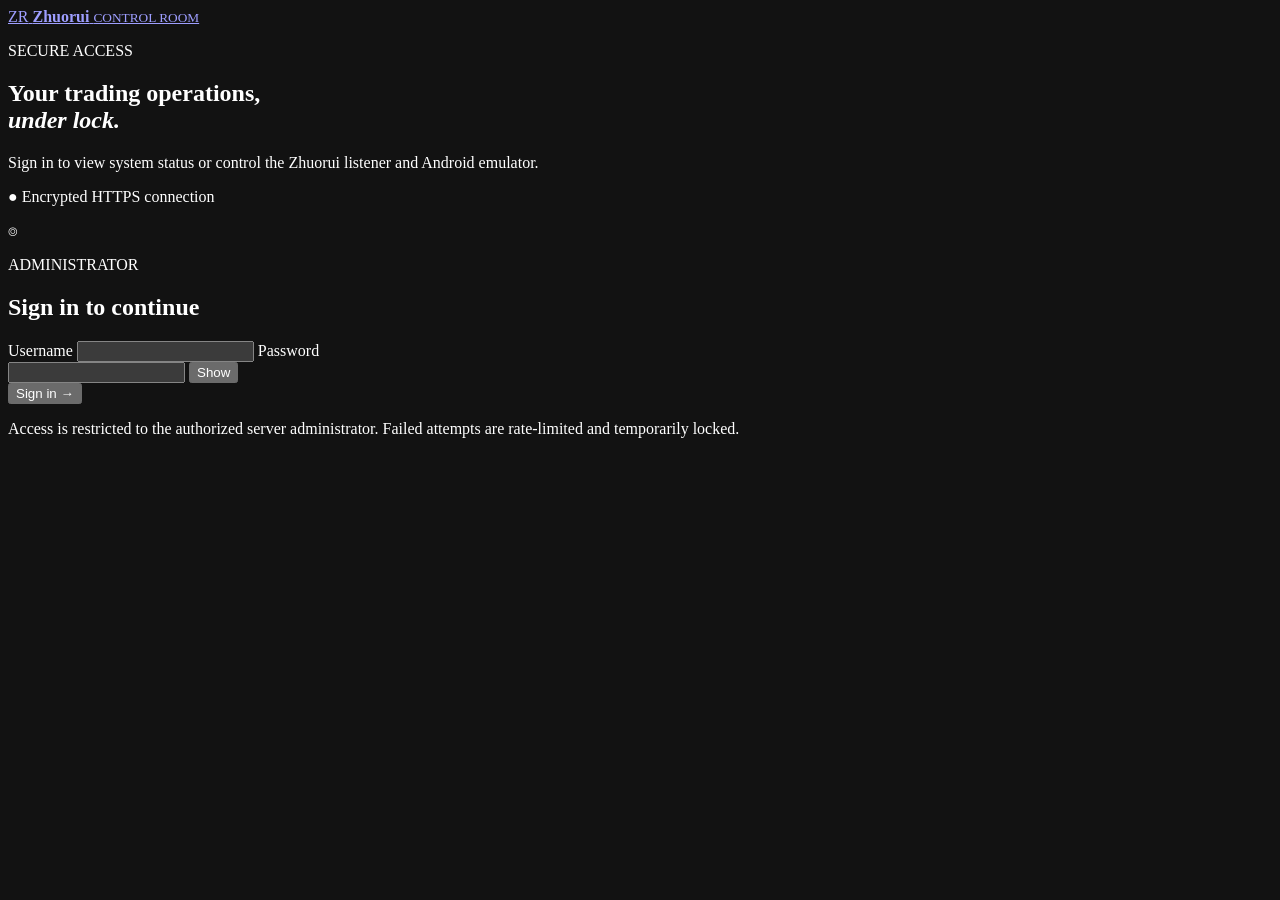
==== monitor_web/login.html @ d24a136e "Implemented monitoring server." ====
<!doctype html>
<html lang="en">
  <head>
    <meta charset="utf-8">
    <meta name="viewport" content="width=device-width, initial-scale=1">
    <meta name="color-scheme" content="dark">
    <meta name="theme-color" content="#08120f">
    <title>Sign in · Zhuorui Control Room</title>
    <link rel="stylesheet" href="/styles.css">
    <script src="/login.js" defer></script>
  </head>
  <body class="login-body">
    <main class="login-shell">
      <section class="login-intro" aria-labelledby="login-title">
        <a class="brand login-brand" href="/login" aria-label="Zhuorui Control Room sign in">
          <span class="brand-mark" aria-hidden="true">ZR</span>
          <span>
            <strong>Zhuorui</strong>
            <small>CONTROL ROOM</small>
          </span>
        </a>
        <div>
          <p class="eyebrow">SECURE ACCESS</p>
          <h1 id="login-title">Your trading operations,<br><em>under lock.</em></h1>
          <p>Sign in to view system status or control the Zhuorui listener and Android emulator.</p>
        </div>
        <p class="login-footnote"><span aria-hidden="true">●</span> Encrypted HTTPS connection</p>
      </section>

      <section class="login-panel" aria-labelledby="form-title">
        <div class="login-panel-head">
          <span class="login-lock" aria-hidden="true">⌾</span>
          <div>
            <p>ADMINISTRATOR</p>
            <h2 id="form-title">Sign in to continue</h2>
          </div>
        </div>
        <form id="login-form" autocomplete="on">
          <label for="username">Username</label>
          <input id="username" name="username" type="text" autocomplete="username" autocapitalize="none" spellcheck="false" required maxlength="128">

          <label for="password">Password</label>
          <div class="password-field">
            <input id="password" name="password" type="password" autocomplete="current-password" required maxlength="256">
            <button id="toggle-password" type="button" aria-label="Show password">Show</button>
          </div>

          <p class="login-error" id="login-error" role="alert" hidden></p>
          <button class="login-submit" id="login-submit" type="submit">
            Sign in <span aria-hidden="true">→</span>
          </button>
        </form>
        <p class="login-notice">Access is restricted to the authorized server administrator. Failed attempts are rate-limited and temporarily locked.</p>
      </section>
    </main>
  </body>
</html>
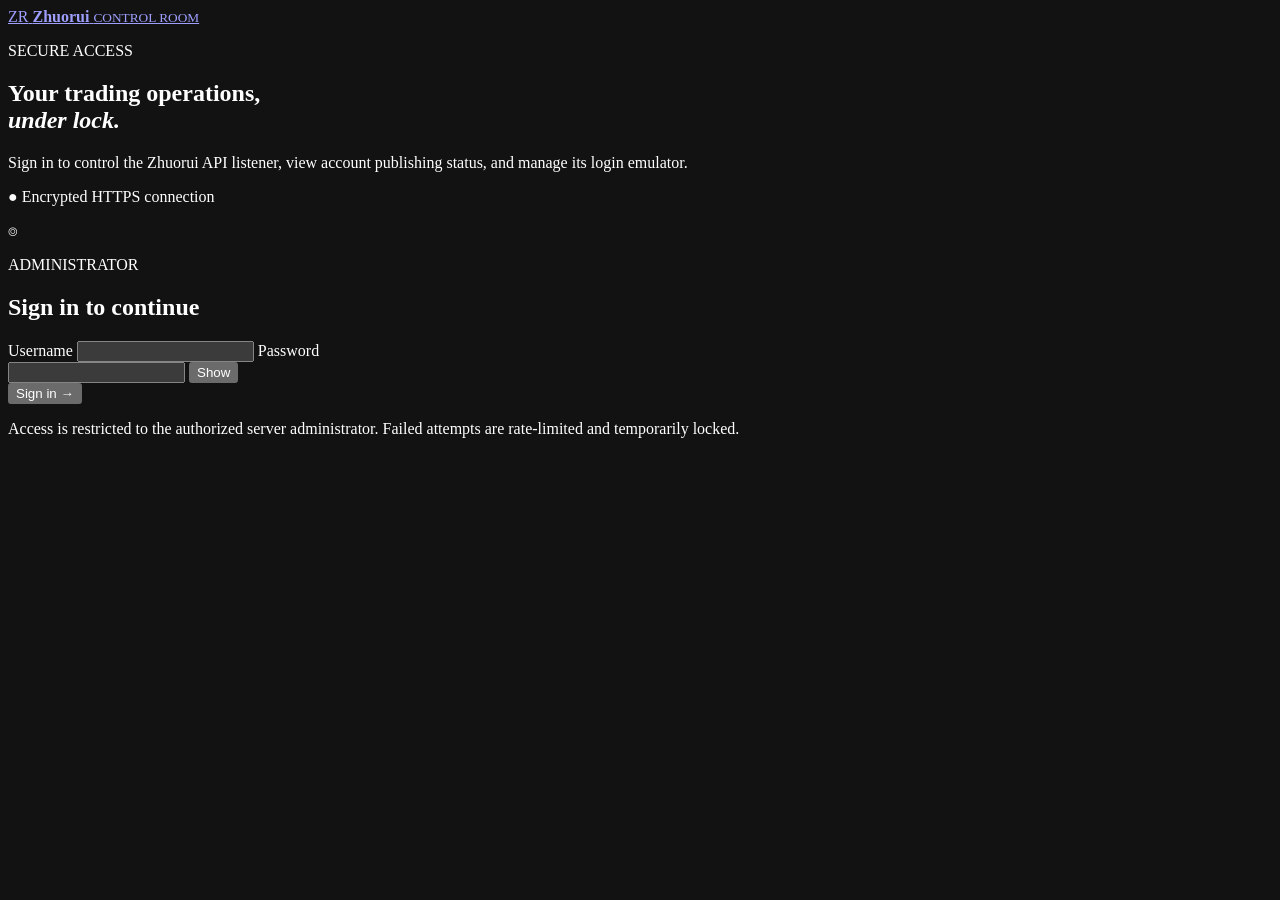
==== commit c4a9633d: "Add API trading with Kafka publishing and scheduled login recovery Organize the project into API, UI" ====
--- a/monitor_web/login.html
+++ b/monitor_web/login.html
@@ -22,7 +22,7 @@
         <div>
           <p class="eyebrow">SECURE ACCESS</p>
           <h1 id="login-title">Your trading operations,<br><em>under lock.</em></h1>
-          <p>Sign in to view system status or control the Zhuorui listener and Android emulator.</p>
+          <p>Sign in to control the Zhuorui API listener, view account publishing status, and manage its login emulator.</p>
         </div>
         <p class="login-footnote"><span aria-hidden="true">●</span> Encrypted HTTPS connection</p>
       </section>
